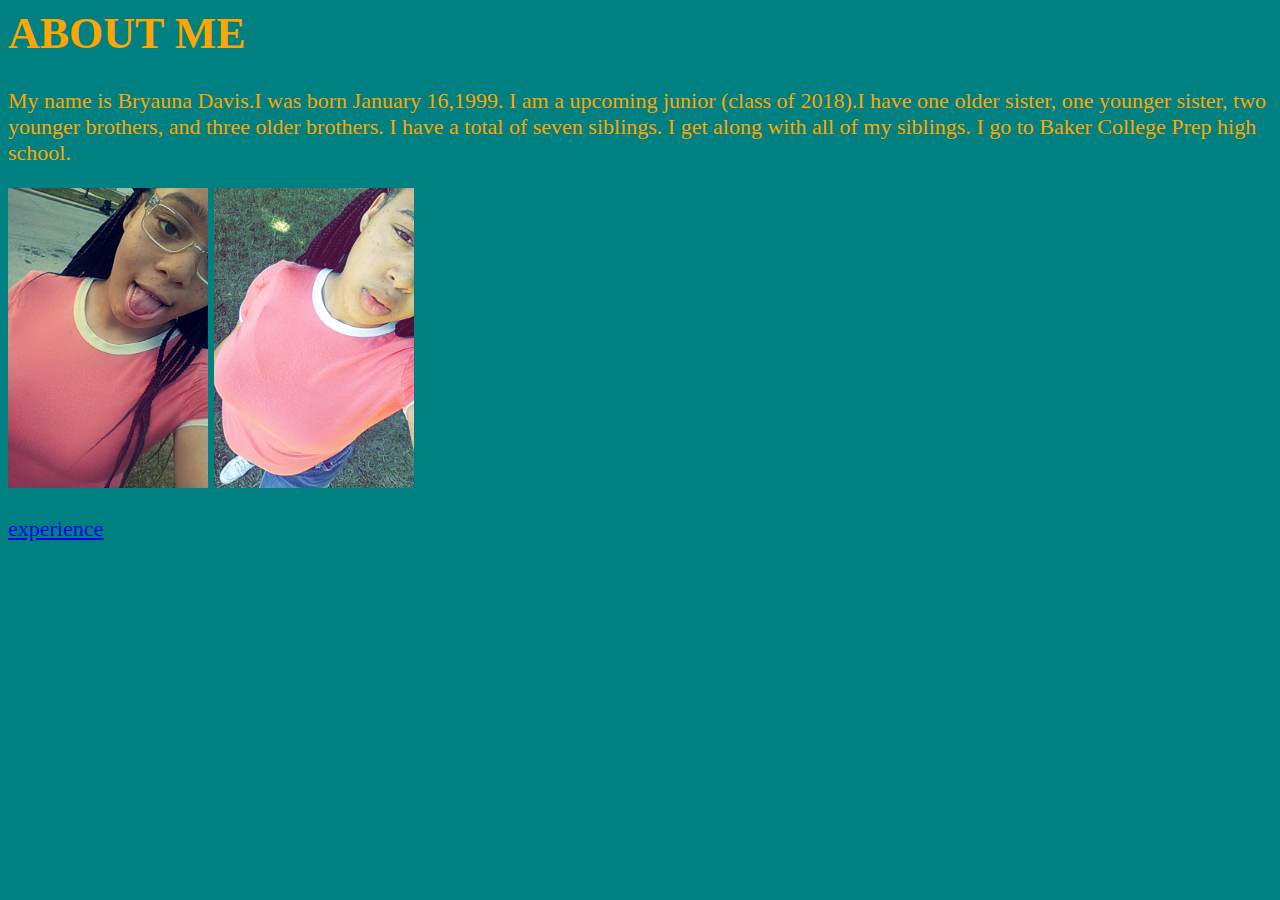
==== index.html @ a30b6123 "first commit" ====
<html>

<head>
    <title>BRE DAVIS</title>

    <link rel="stylesheet" href="styles/styles.css" type="text/css" />

</head>

<body>
    <!--Bryauna Davis-->

    <a href="experience.html" type="text/html"></a>


    <h1>ABOUT ME</h1>

    <p>My name is Bryauna Davis.I was born January 16,1999. I am a upcoming junior (class of 2018).I have one older sister, one younger sister, two younger brothers, and three older brothers. I have a total of seven siblings. I get along with all of my siblings.
        I go to Baker College Prep high school.</p>

   <link href='https://fonts.googleapis.com/css?family=Open+Sans' rel='stylesheet' type='text/css'>
   
   
   
   
    <img src="images/bryauna.jpg" alt="bryauna" height="300" width="200">

    <img src="images/bre.jpg" alt="bre" height="300" width="200">

    <a href="experience.html">
        <p>experience</p>
    </a>
</body>

</html>
---- styles/styles.css ----
body {
    color:orange;
    font-style:normal;
    font-size: 22px;
    background-color:teal;
}

.style {
    background-color: teal;
}

.favorites{
    background-image: url("../images/pic.jpg");
    width:80%;
    background-size:contain;
    height: 80%;
    background-repeat: repeat;
    font-size: 72px;
    color:black;
    font-weight:bold;
    
}
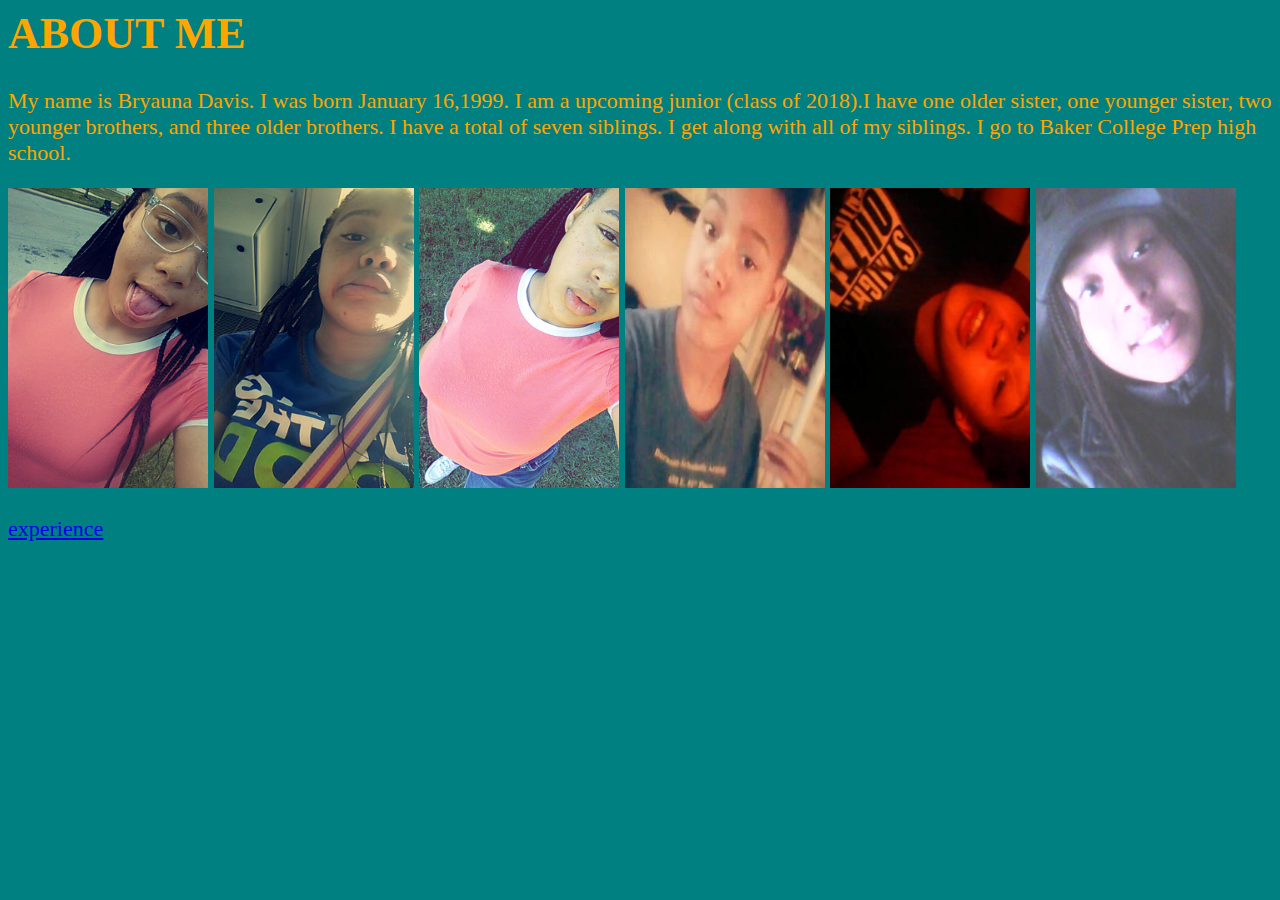
==== commit 93ac8d12: "made text more easily" ====
--- a/index.html
+++ b/index.html
@@ -15,21 +15,30 @@
 
     <h1>ABOUT ME</h1>
 
-    <p>My name is Bryauna Davis.I was born January 16,1999. I am a upcoming junior (class of 2018).I have one older sister, one younger sister, two younger brothers, and three older brothers. I have a total of seven siblings. I get along with all of my siblings.
+    <p>My name is Bryauna Davis. I was born January 16,1999. I am a upcoming junior (class of 2018).I have one older sister, one younger sister, two younger brothers, and three older brothers. I have a total of seven siblings. I get along with all of my siblings.
         I go to Baker College Prep high school.</p>
 
-   <link href='https://fonts.googleapis.com/css?family=Open+Sans' rel='stylesheet' type='text/css'>
+       <link href='https://fonts.googleapis.com/css?family=Open+Sans' rel='stylesheet' type='text/css'>
    
    
    
    
-    <img src="images/bryauna.jpg" alt="bryauna" height="300" width="200">
+        <img src="images/bryauna.jpg" alt="bryauna" height="300" width="200">
 
-    <img src="images/bre.jpg" alt="bre" height="300" width="200">
+      <img src="images/k.jpg" alt="k" height="300" width="200">
+   
+        <img src="images/bre.jpg" alt="bre" height="300" width="200">
+    
+        <img src="images/io.jpg" alt="io" height="300" width="200">
+    
+        <img src="images/m.jpg" alt="m" height="300" width="200">
+    
+        <img src="images/a.jpg" alt="a" height="300" width="200">
+    
 
-    <a href="experience.html">
+        <a href="experience.html">
         <p>experience</p>
     </a>
-</body>
+    </body>
 
-</html>+    </html>--- a/styles/styles.css
+++ b/styles/styles.css
@@ -16,7 +16,7 @@
     height: 80%;
     background-repeat: repeat;
     font-size: 72px;
-    color:black;
+    color:yellow;
     font-weight:bold;
     
 }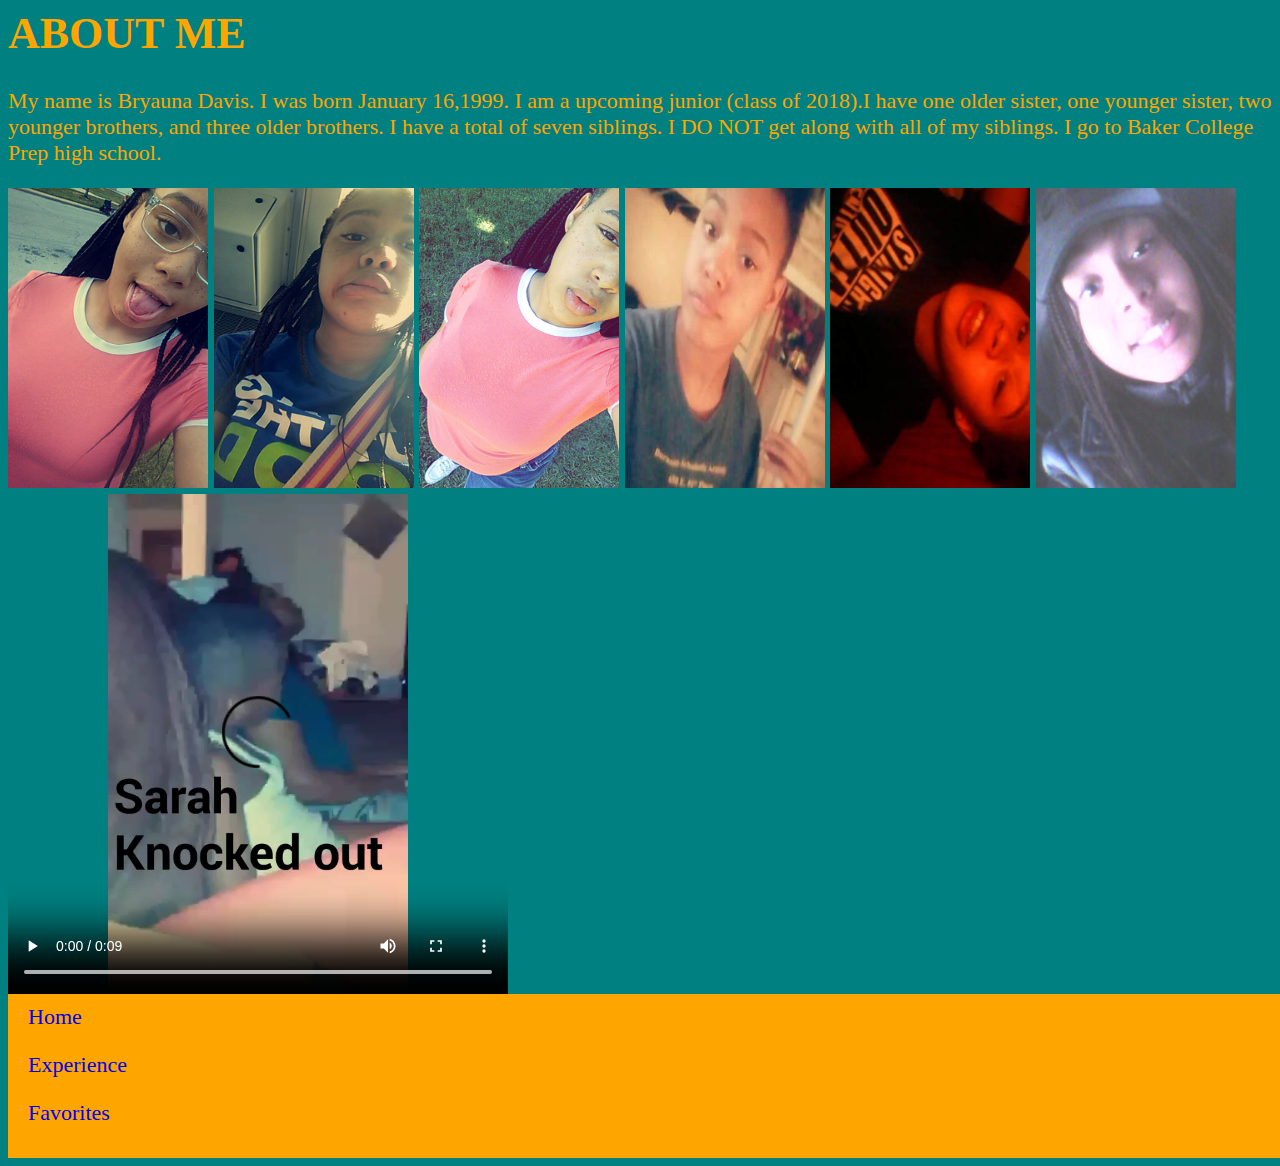
==== commit c9d668a7: "uploaded.html" ====
--- a/index.html
+++ b/index.html
@@ -15,7 +15,7 @@
 
     <h1>ABOUT ME</h1>
 
-    <p>My name is Bryauna Davis. I was born January 16,1999. I am a upcoming junior (class of 2018).I have one older sister, one younger sister, two younger brothers, and three older brothers. I have a total of seven siblings. I get along with all of my siblings.
+    <p>My name is Bryauna Davis. I was born January 16,1999. I am a upcoming junior (class of 2018).I have one older sister, one younger sister, two younger brothers, and three older brothers. I have a total of seven siblings. I DO NOT get along with all of my siblings.
         I go to Baker College Prep high school.</p>
 
        <link href='https://fonts.googleapis.com/css?family=Open+Sans' rel='stylesheet' type='text/css'>
@@ -34,10 +34,21 @@
         <img src="images/m.jpg" alt="m" height="300" width="200">
     
         <img src="images/a.jpg" alt="a" height="300" width="200">
-    
-
+        
+ <video width="500" height="500" controls>
+  <source src="images/tj.mp4" type="video/mp4">
+  Your browser does not support the video tag.
+</video>
+   
+    <div class="nav">
+        
+          <a href="index.html">Home</a>
+          
         <a href="experience.html">
-        <p>experience</p>
+        <p> Experience</p>
+          <a href="favorites.html">
+          <p> Favorites</p>
+        </div>
     </a>
     </body>
 
--- a/styles/styles.css
+++ b/styles/styles.css
@@ -19,4 +19,17 @@
     color:yellow;
     font-weight:bold;
     
+}
+
+.nav {
+    border:1px orange;
+    background-color:orange;
+    color:white;
+    padding:10px 20px;
+    text-decoration: none;
+    width: 100%;
+    text-decoration: none;
+}
+a{
+ text-decoration: none;
 }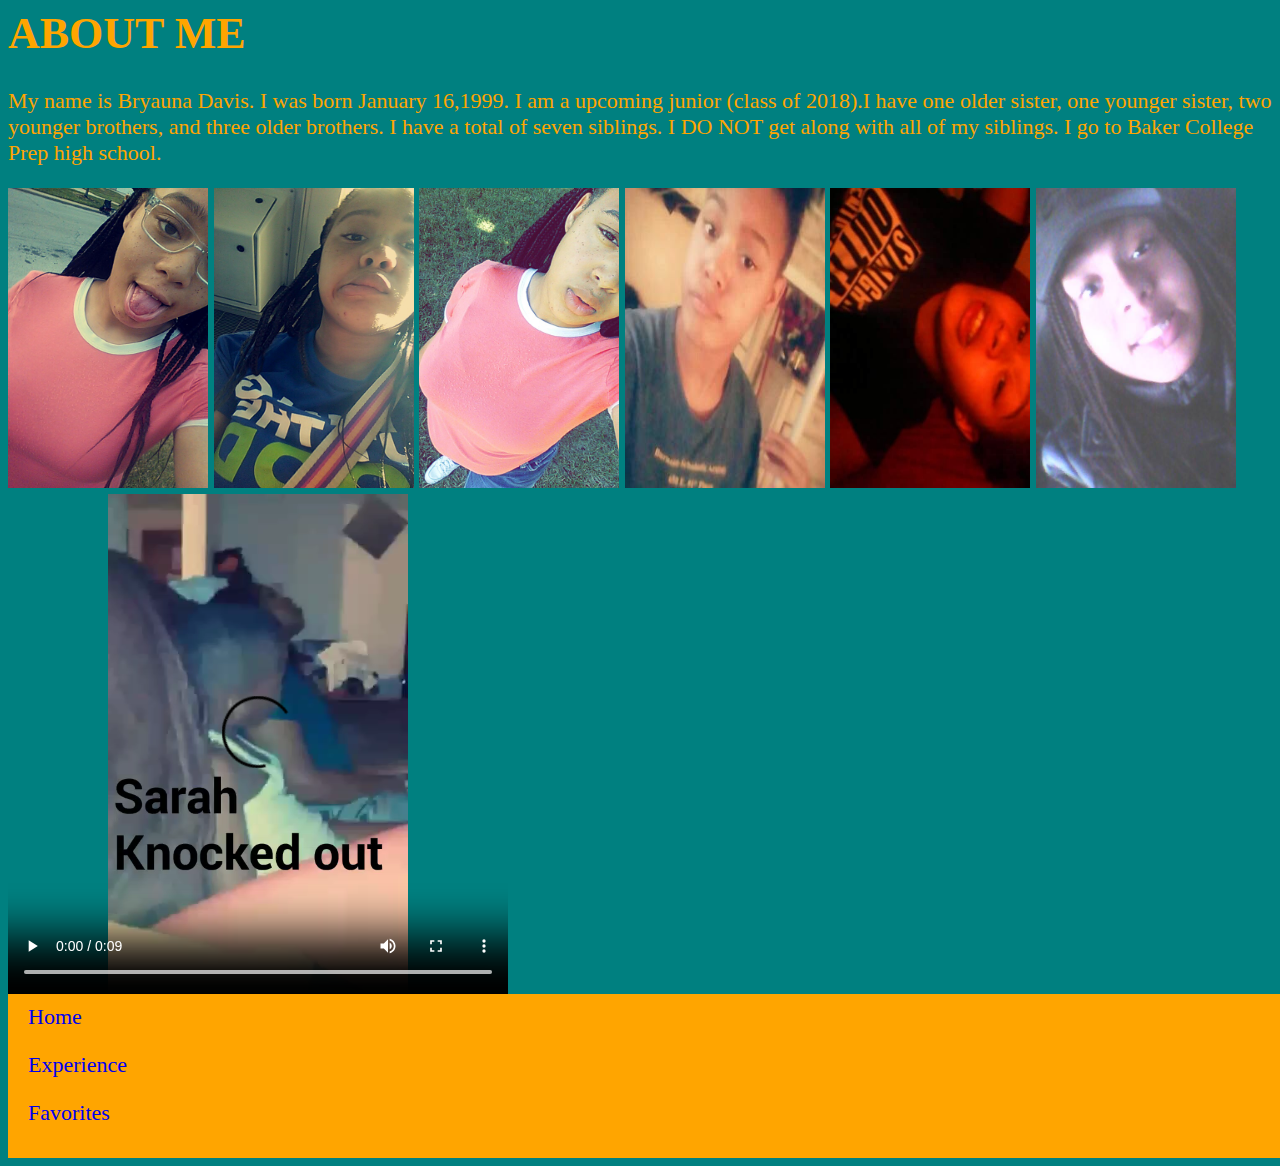
==== commit 7b8c49ea: "updated personal site" ====
--- a/index.html
+++ b/index.html
@@ -28,28 +28,26 @@
       <img src="images/k.jpg" alt="k" height="300" width="200">
    
         <img src="images/bre.jpg" alt="bre" height="300" width="200">
-    
-        <img src="images/io.jpg" alt="io" height="300" width="200">
+      <img src="images/io.jpg" alt="io" height="300" width="200">
     
         <img src="images/m.jpg" alt="m" height="300" width="200">
     
         <img src="images/a.jpg" alt="a" height="300" width="200">
-        
- <video width="500" height="500" controls>
+         
+            <video width="500" height="500" controls>
   <source src="images/tj.mp4" type="video/mp4">
   Your browser does not support the video tag.
 </video>
-   
-    <div class="nav">
-        
+
+   <div class="nav">
           <a href="index.html">Home</a>
-          
-        <a href="experience.html">
-        <p> Experience</p>
-          <a href="favorites.html">
-          <p> Favorites</p>
-        </div>
-    </a>
+   <a href="experience.html">
+           <p> Experience</p></a>
+           
+           <a href="favorites.html"><p> Favorites</p></a>
+           </div>
+         
+    
     </body>
 
     </html>